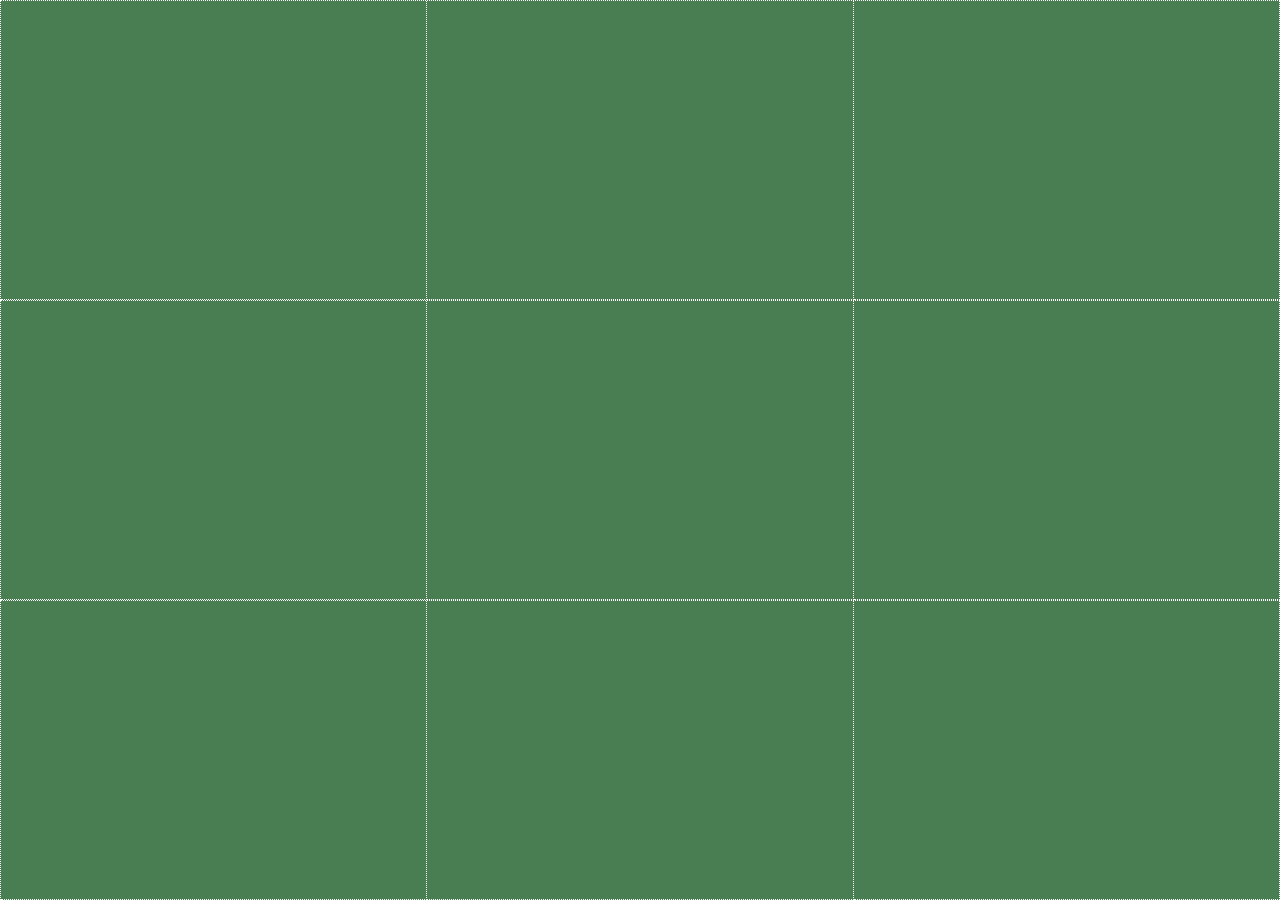
==== exo1/exo1.html @ 8c6c61e0 "grid" ====
<!DOCTYPE html>
<html lang="fr">
    <head>
        <meta charset="utf-8">
        <link rel="stylesheet" href="style1.css">
        <title>
        </title>
    </head>
<body>
         <section>
             <section></section>
             <section></section>
             <section></section>
         </section>
     
         <section>
             <section></section>
             <section></section>
             <section></section>
         </section>
    
         <section>
             <section></section>
             <section></section>
             <section></section>
         </section>

</body>
</html>
---- exo1/style1.css ----
body {
    height:100vh;
    width:100vw;
    margin:0;
    padding:0;
}

section {
    background-color:hsl(132deg 27% 39%);
}

body {
    display:grid;
    grid-template-rows:repeat(3,1fr);
    height:100vh;
    width:100vw;
}

body > section {
    display:grid;
    grid-template-columns:repeat(3,1fr);
}

body > section {
    border-top:1px dotted #fff;
    border-left:1px dotted #fff;
}

body > section >section {
    border-right:1px dotted #fff;
    border-bottom:1px dotted #fff;
}
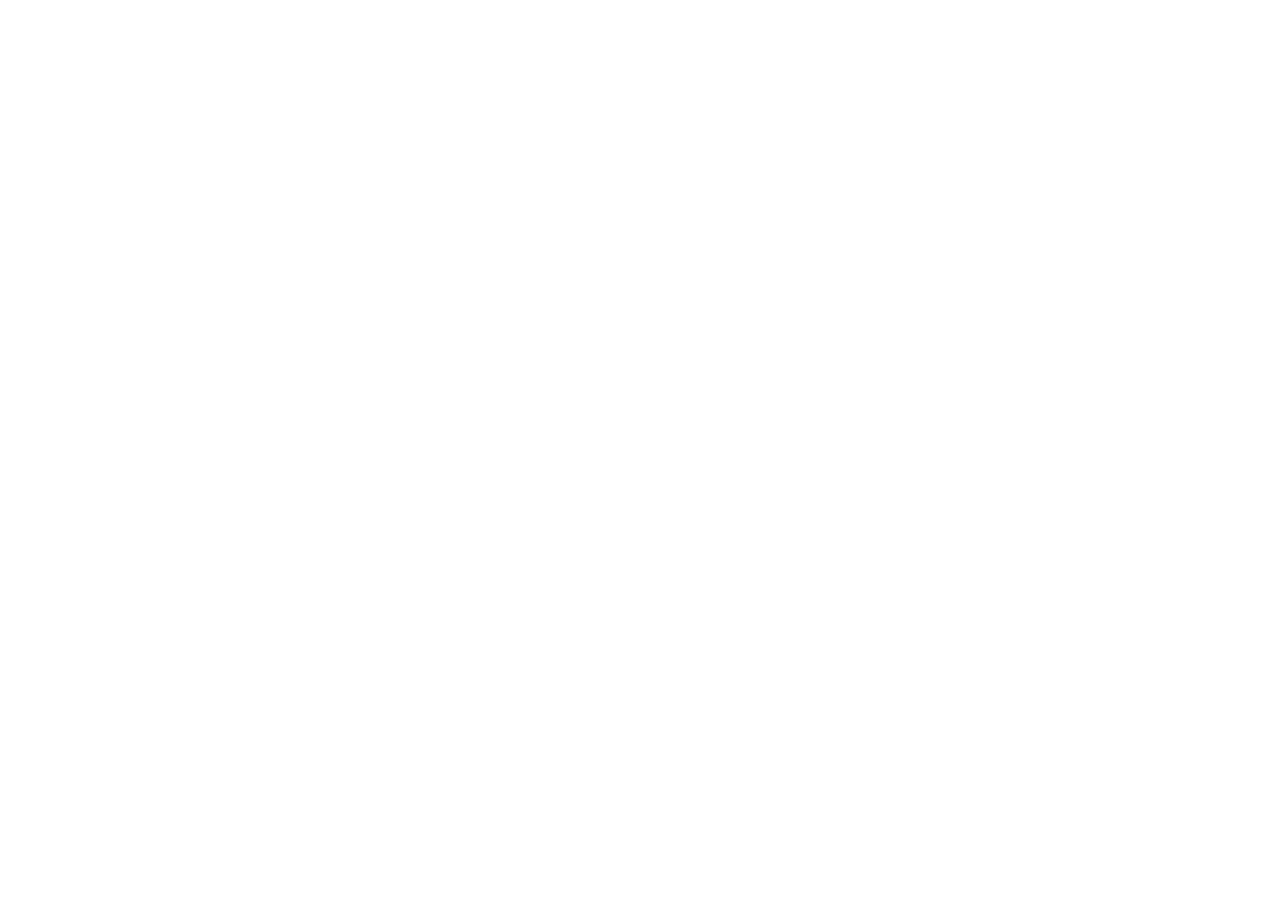
==== commit 1ad8e4df: "grid" ====
--- a/exo1/exo1.html
+++ b/exo1/exo1.html
@@ -2,7 +2,7 @@
 <html lang="fr">
     <head>
         <meta charset="utf-8">
-        <link rel="stylesheet" href="style1.css">
+        <link rel="stylesheet" href="assets/styles/style.scss">
         <title>
         </title>
     </head>
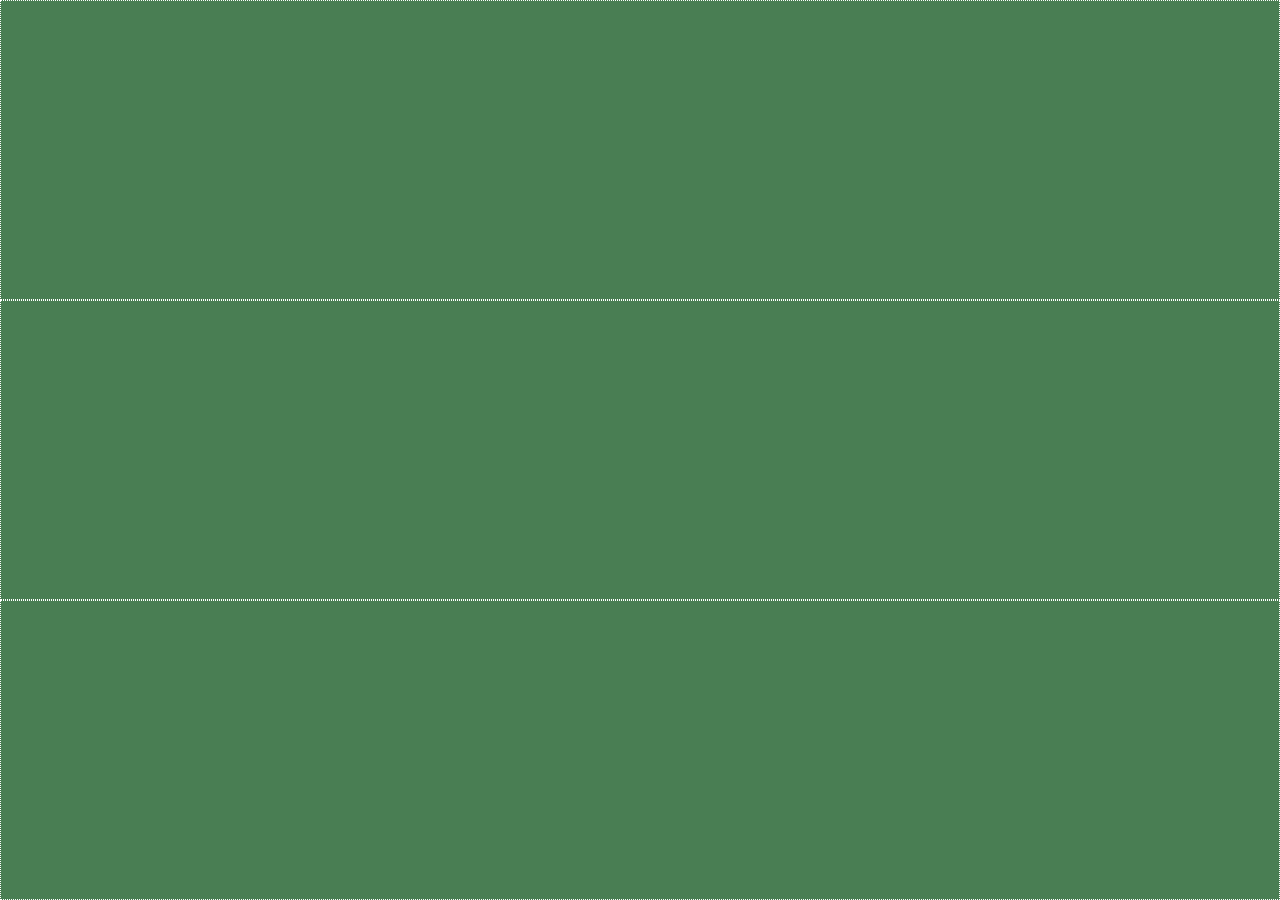
==== commit 126cafca: "grid" ====
--- a/exo1/exo1.html
+++ b/exo1/exo1.html
@@ -2,27 +2,27 @@
 <html lang="fr">
     <head>
         <meta charset="utf-8">
-        <link rel="stylesheet" href="assets/styles/style.scss">
+        <link rel="stylesheet" href="assets/styles/css/style.css">
         <title>
         </title>
     </head>
 <body>
          <section>
-             <section></section>
-             <section></section>
-             <section></section>
+             <p></p>
+             <p></p>
+             <p></p>
          </section>
      
          <section>
-             <section></section>
-             <section></section>
-             <section></section>
+             <p></p>
+             <p></p>
+             <p></p>
          </section>
     
          <section>
-             <section></section>
-             <section></section>
-             <section></section>
+             <p></p>
+             <p></p>
+             <p></p>
          </section>
 
 </body>
--- a/exo1/assets/styles/css/style.css
+++ b/exo1/assets/styles/css/style.css
@@ -0,0 +1,29 @@
+body {
+  height: 100vh;
+  width: 100vw;
+  margin: 0;
+  padding: 0;
+}
+
+section {
+  background-color: hsl(132deg, 27%, 39%);
+}
+
+body {
+  display: grid;
+  grid-template-rows: repeat(3, 1fr);
+  height: 100vh;
+  width: 100vw;
+}
+body section {
+  display: grid;
+  grid-template-columns: repeat(3, 1fr);
+  border-top: 1px dotted #fff;
+  border-left: 1px dotted #fff;
+}
+body section {
+  border-right: 1px dotted #fff;
+  border-bottom: 1px dotted #fff;
+}
+
+/*# sourceMappingURL=style.css.map */
